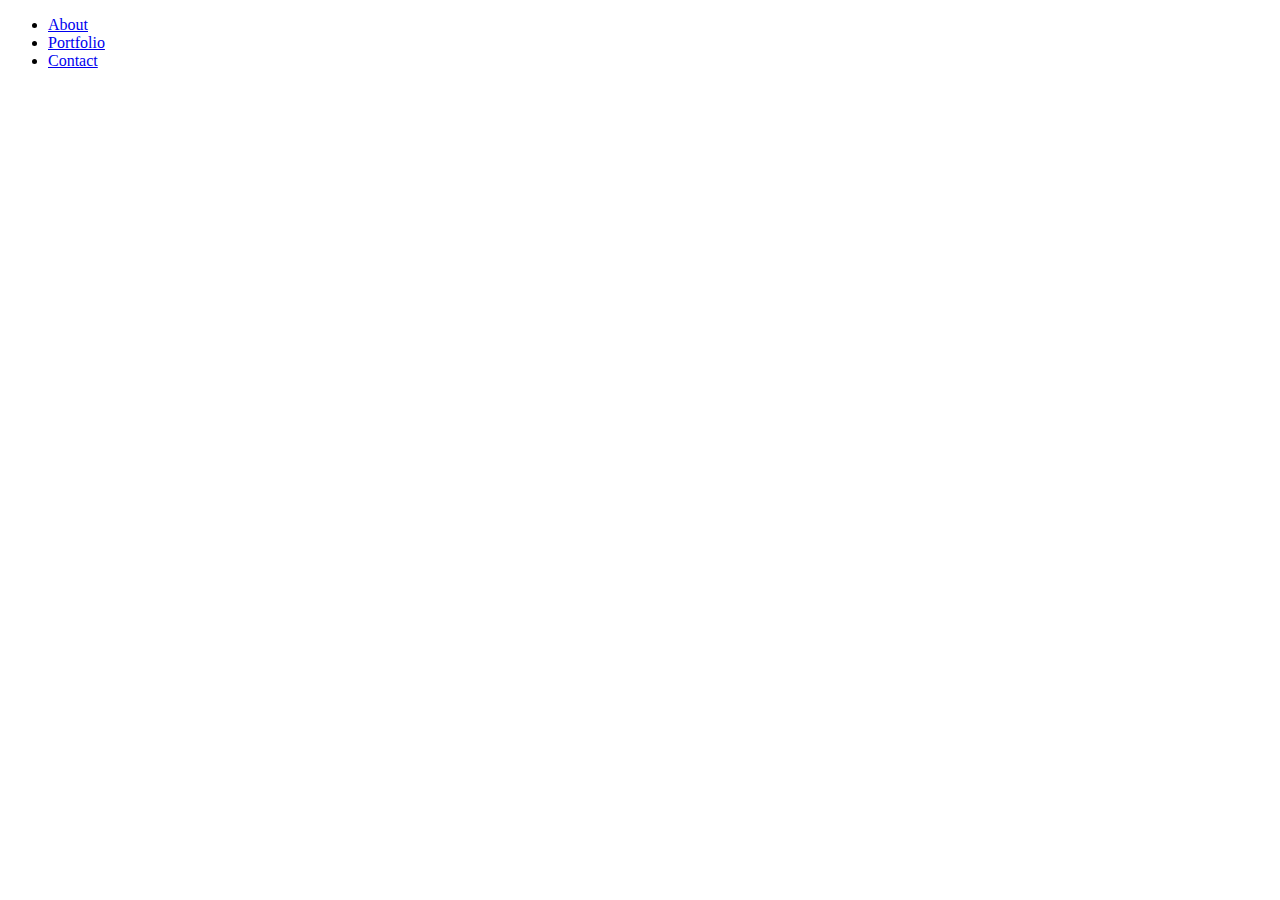
==== contact.html @ 15f8849d "images" ====
<!DOCTYPE html>
<html lang="en">

<head>
    <meta charset="UTF-8">
    <meta name="viewport" content="width=device-width, initial-scale=1.0">
    <title>Contact</title>
    <link rel="stylesheet" href="https://stackpath.bootstrapcdn.com/bootstrap/4.5.0/css/bootstrap.min.css"
        integrity="sha384-9aIt2nRpC12Uk9gS9baDl411NQApFmC26EwAOH8WgZl5MYYxFfc+NcPb1dKGj7Sk" crossorigin="anonymous">

    <link rel="stylesheet" href="style.css">
</head>

<body>
    <ul class="nav justify-content-end">
        <li class="nav-item">
            <a class="nav-link active" href="index.html">About</a>
        </li>
        <li class="nav-item">
            <a class="nav-link" href="portfolio.html">Portfolio</a>
        </li>
        <li class="nav-item">
            <a class="nav-link" href="contact.html">Contact</a>
        </li>
    </ul>

</body>

</html>
---- style.css ----
.title {
    font-size: 40px;
}

.img {
    width: 200px;
    height: 200px;
    object-fit: cover;
    margin-right: 10px;
    margin-bottom: 5px;
    border: solid black 1px;
    padding: 2px;
}

.hpP {
    color: cornflowerblue;
    text-align: right;
    font-size: 30px;
    font-family: Verdana, Geneva, Tahoma, sans-serif;
}

.row {
    display: flex;
    flex-wrap: wrap;
    padding: 0 4px;
}

.column {
    flex: 50%;
    padding: 0 4px;
}

.column img {
    margin-top: 8px;
    vertical-align: middle;
}
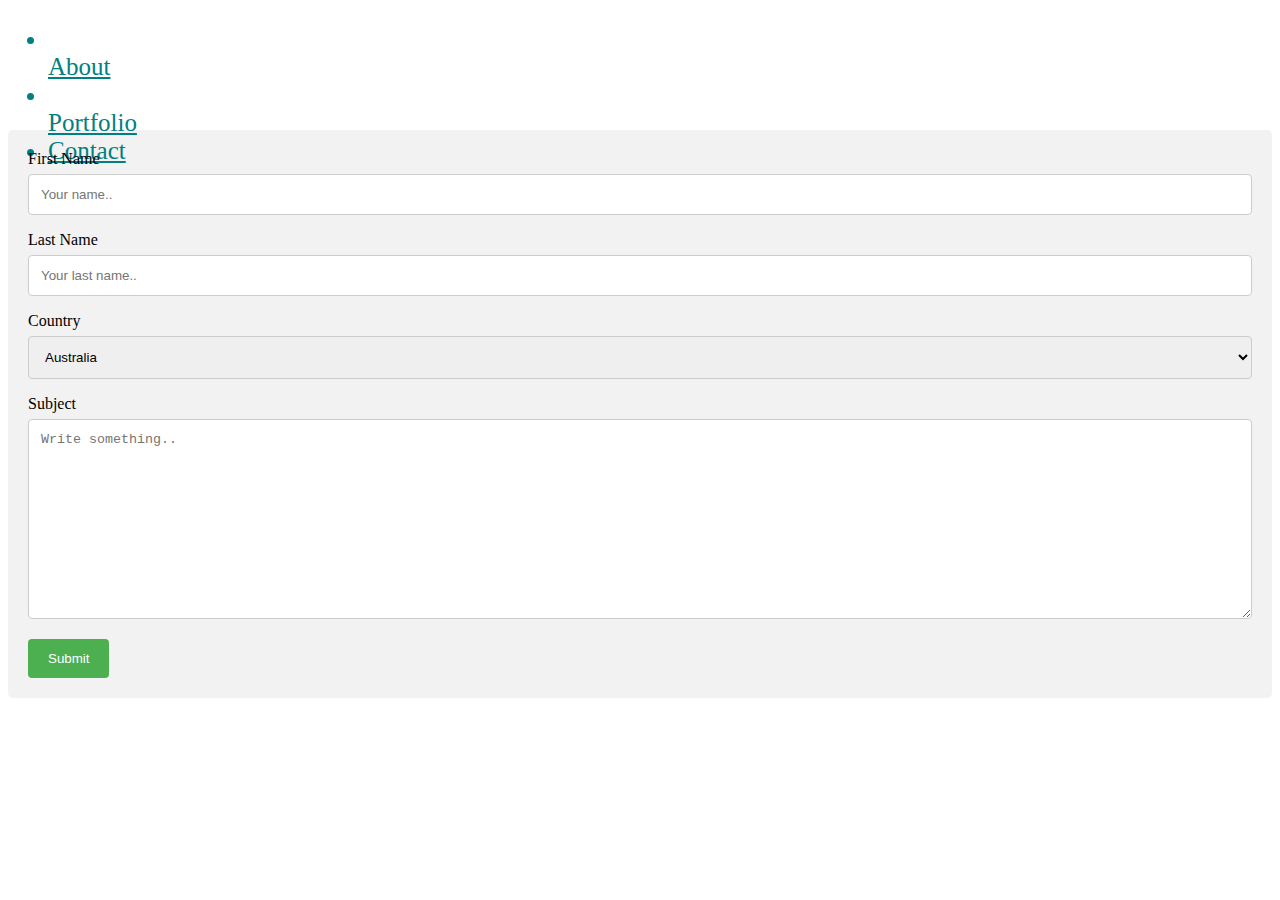
==== commit 68552bde: "third commit" ====
--- a/contact.html
+++ b/contact.html
@@ -12,17 +12,35 @@
 </head>
 
 <body>
-    <ul class="nav justify-content-end">
-        <li class="nav-item">
-            <a class="nav-link active" href="index.html">About</a>
-        </li>
-        <li class="nav-item">
-            <a class="nav-link" href="portfolio.html">Portfolio</a>
-        </li>
-        <li class="nav-item">
-            <a class="nav-link" href="contact.html">Contact</a>
-        </li>
+    <ul class="nav justify-content-center">
+        <li></li><a class="nav-link active" href="index.html">About</a></li>
+        <li></li><a class="nav-link" href="portfolio.html">Portfolio</a></li>
+        <li><a class="nav-link" href="contact.html">Contact</a></li>
     </ul>
+
+    <div class="container">
+        <form action="action_page.php">
+
+            <label for="fname">First Name</label>
+            <input type="text" id="fname" name="firstname" placeholder="Your name..">
+
+            <label for="lname">Last Name</label>
+            <input type="text" id="lname" name="lastname" placeholder="Your last name..">
+
+            <label for="country">Country</label>
+            <select id="country" name="country">
+                <option value="australia">Australia</option>
+                <option value="canada">Canada</option>
+                <option value="usa">USA</option>
+            </select>
+
+            <label for="subject">Subject</label>
+            <textarea id="subject" name="subject" placeholder="Write something.." style="height:200px"></textarea>
+
+            <input type="submit" value="Submit">
+
+        </form>
+    </div>
 
 </body>
 
--- a/style.css
+++ b/style.css
@@ -1,19 +1,47 @@
-.title {
-    font-size: 40px;
+.content {
+    max-width: 900px;
+    margin: auto;
 }
 
-.img {
-    width: 200px;
-    height: 200px;
+.nav {
+    width: 100%;
+    height: 80px;
+    color: teal;
+    font-size: 25px;
+}
+
+.nav-link {
+    color: teal;
+}
+
+.title {
+    font-size: 60px;
+    font-family: cursive;
+    text-align: center;
+    color: teal;
+    padding: 32px;
+}
+
+.img-Desiree {
+    width: 400px;
+    height: 550px;
+    float: left;
     object-fit: cover;
     margin-right: 10px;
     margin-bottom: 5px;
-    border: solid black 1px;
-    padding: 2px;
+    border: solid teal 5px;
+    padding: 12px;
 }
 
 .hpP {
-    color: cornflowerblue;
+    color: turquoise;
+    text-align: right;
+    font-size: 30px;
+    font-family: Verdana, Geneva, Tahoma, sans-serif;
+}
+
+.Par {
+    color: turquoise;
     text-align: right;
     font-size: 30px;
     font-family: Verdana, Geneva, Tahoma, sans-serif;
@@ -27,10 +55,66 @@
 
 .column {
     flex: 50%;
-    padding: 0 4px;
+    max-width: 50%;
+    padding: 20px;
 }
 
 .column img {
-    margin-top: 8px;
-    vertical-align: middle;
+    width: 500px;
+    height: 500px;
+    margin-top: 20px;
+}
+
+.footer {
+    position: fixed;
+    left: 0;
+    bottom: 0;
+    width: 100%;
+    background-color: teal;
+    color: white;
+    font-size: 20px;
+    text-align: center;
+}
+
+input[type=text],
+select,
+textarea {
+    width: 100%;
+    /* Full width */
+    padding: 12px;
+    /* Some padding */
+    border: 1px solid #ccc;
+    /* Gray border */
+    border-radius: 4px;
+    /* Rounded borders */
+    box-sizing: border-box;
+    /* Make sure that padding and width stays in place */
+    margin-top: 6px;
+    /* Add a top margin */
+    margin-bottom: 16px;
+    /* Bottom margin */
+    resize: vertical
+        /* Allow the user to vertically resize the textarea (not horizontally) */
+}
+
+/* Style the submit button with a specific background color etc */
+input[type=submit] {
+    background-color: #4CAF50;
+    color: white;
+    padding: 12px 20px;
+    border: none;
+    border-radius: 4px;
+    cursor: pointer;
+}
+
+/* When moving the mouse over the submit button, add a darker green color */
+input[type=submit]:hover {
+    background-color: #45a049;
+}
+
+/* Add a background color and some padding around the form */
+.container {
+    border-radius: 5px;
+    background-color: #f2f2f2;
+    padding: 20px;
 }